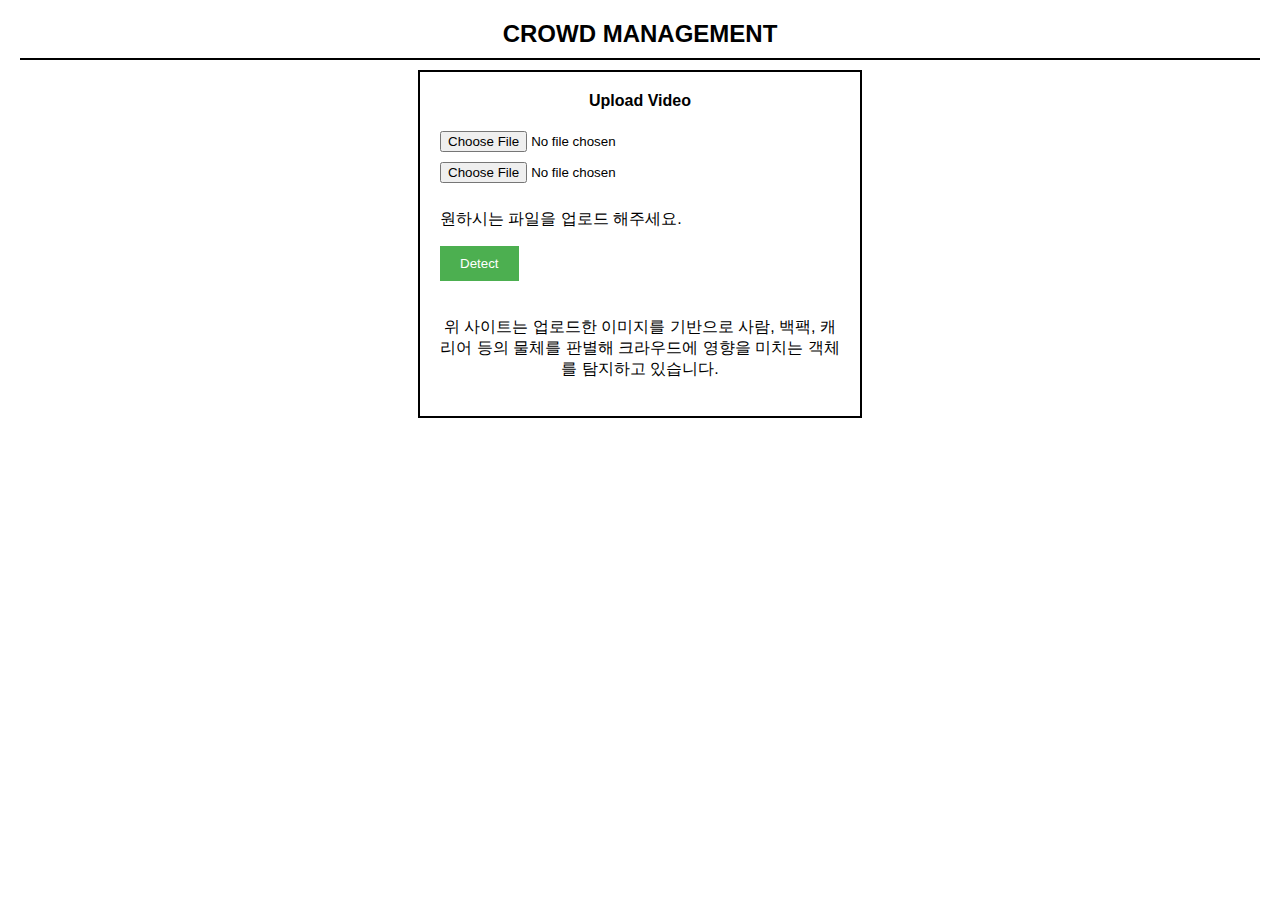
==== yolov5/templates/home_frame.html @ b8c1ad36 "20230608 image, video, frame 코드 분리" ====
<!DOCTYPE html>
<html lang="en">
<head>
    <meta charset="UTF-8">
    <meta http-equiv="X-UA-Compatible" content="IE=edge">
    <meta name="viewport" content="width=device-width, initial-scale=1.0">
    <title>Upload Image</title>
    <link rel="stylesheet" href="https://cdnjs.cloudflare.com/ajax/libs/font-awesome/5.15.3/css/all.min.css">
    <style>
        body {
            font-family: Arial, sans-serif;
            margin: 0;
            padding: 20px;
        }
        .logo {
            font-size: 24px;
            font-weight: bold;
            text-transform: uppercase;
            margin-bottom: 10px;
            border-bottom: 2px solid black;
            padding-bottom: 10px;
            display: flex;
            justify-content: center;
        }
        .upload-form {
            display: flex;
            flex-direction: column;
            align-items: center;
            max-width: 400px;
            margin: 0 auto;
            border: 2px solid black;
            padding: 20px;
        }
        .upload-form h4 {
            margin-top: 0;
        }
        .upload-form input[type="file"] {
            margin-bottom: 10px;
        }
        .upload-form input[type="submit"] {
            padding: 10px 20px;
            background-color: #4caf50;
            color: #fff;
            border: none;
            cursor: pointer;
            transition: background-color 0.3s;
            margin-left: auto;
            margin-right: auto;
        }
        .upload-form input[type="submit"]:hover {
            background-color: #45a049;
        }
        .description {
            text-align: center;
            margin-top: 20px;
        }
    </style>
    <script>
        function checkUpload(event) {
            var fileInput = document.getElementById('file');
            if (!fileInput.value) {
                event.preventDefault();
                alert("파일을 업로드해주세요.");
            }
        }
    </script>
</head>
<body>
    <div class="logo">Crowd Management</div>
    <div class="upload-form">
        <h4>Upload Video</h4>
        <form action="{{ url_for('process_image') }}" method="POST" enctype="multipart/form-data">
            <input type="file" id="file-1" name="video" accept="video/mp4">
            <input type="file" id="file-2" name="video" accept="video/mp4">
            <p>원하시는 파일을 업로드 해주세요.</p>
            <input type="submit" value="Detect" onclick="checkUpload(event)">
        </form>
        <div class="description">
            <p>위 사이트는 업로드한 이미지를 기반으로 사람, 백팩, 캐리어 등의 물체를 판별해 크라우드에 영향을 미치는 객체를 탐지하고 있습니다.</p>
        </div>
    </div>
</body>
</html>
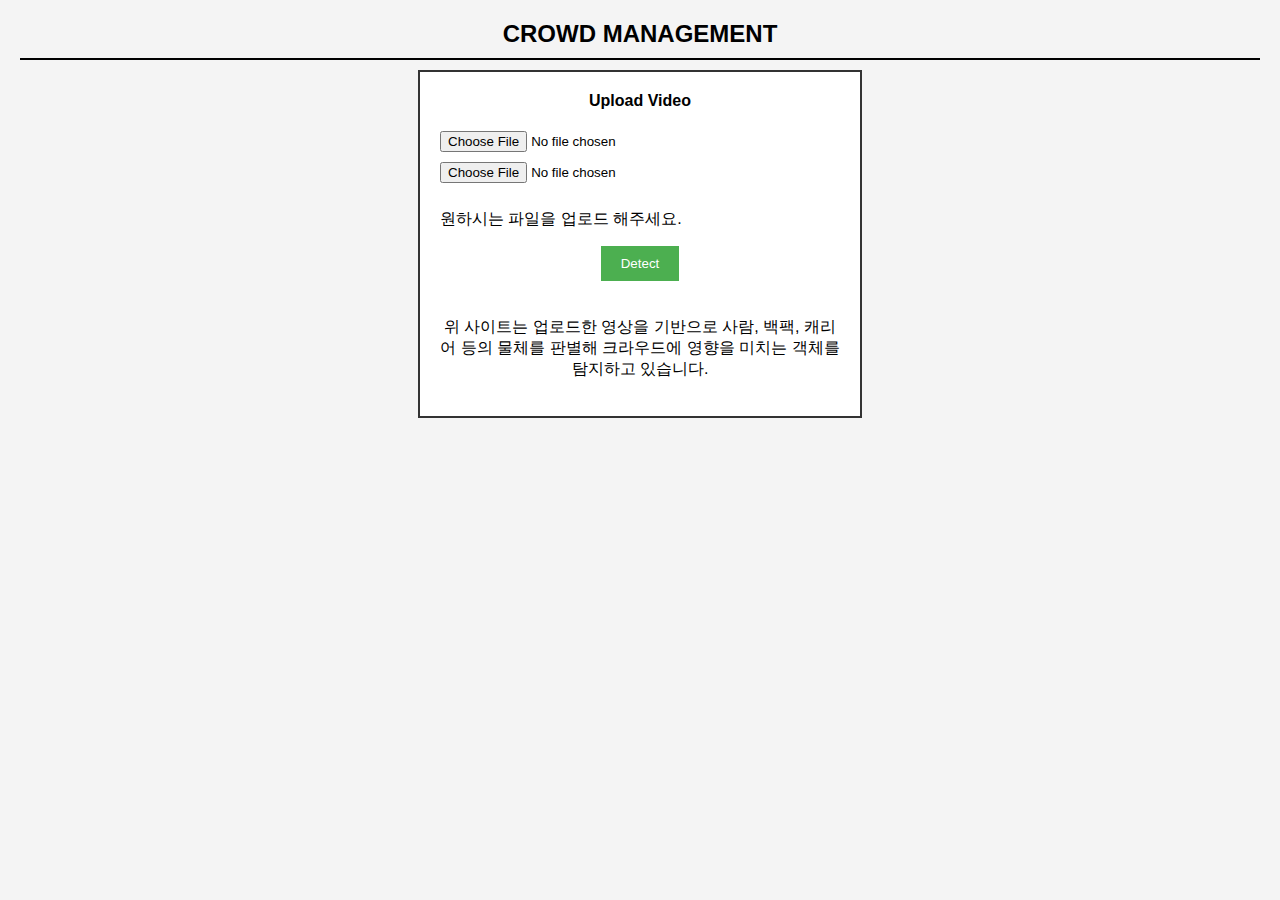
==== commit 82f0d866: "20230608 tracking 기능 수정" ====
--- a/yolov5/templates/home_frame.html
+++ b/yolov5/templates/home_frame.html
@@ -11,6 +11,7 @@
             font-family: Arial, sans-serif;
             margin: 0;
             padding: 20px;
+            background-color: #f4f4f4;
         }
         .logo {
             font-size: 24px;
@@ -28,8 +29,9 @@
             align-items: center;
             max-width: 400px;
             margin: 0 auto;
-            border: 2px solid black;
+            border: 2px solid #333;
             padding: 20px;
+            background-color: #fff;
         }
         .upload-form h4 {
             margin-top: 0;
@@ -57,27 +59,33 @@
     </style>
     <script>
         function checkUpload(event) {
-            var fileInput = document.getElementById('file');
-            if (!fileInput.value) {
+            var fileInputs = document.querySelectorAll('.upload-form input[type="file"]');
+            var uploadedFiles = 0;
+            for (var i = 0; i < fileInputs.length; i++) {
+                if (fileInputs[i].value) {
+                    uploadedFiles++;
+                }
+            }
+            if (uploadedFiles < 2) {
                 event.preventDefault();
-                alert("파일을 업로드해주세요.");
+                alert("두 개의 파일을 업로드해주세요.");
             }
         }
     </script>
 </head>
 <body>
     <div class="logo">Crowd Management</div>
-    <div class="upload-form">
+    <div class="upload-form">     
         <h4>Upload Video</h4>
         <form action="{{ url_for('process_image') }}" method="POST" enctype="multipart/form-data">
             <input type="file" id="file-1" name="video" accept="video/mp4">
             <input type="file" id="file-2" name="video" accept="video/mp4">
             <p>원하시는 파일을 업로드 해주세요.</p>
-            <input type="submit" value="Detect" onclick="checkUpload(event)">
+            <center><input type="submit" value="Detect" onclick="checkUpload(event)"></center>
         </form>
         <div class="description">
-            <p>위 사이트는 업로드한 이미지를 기반으로 사람, 백팩, 캐리어 등의 물체를 판별해 크라우드에 영향을 미치는 객체를 탐지하고 있습니다.</p>
+            <p>위 사이트는 업로드한 영상을 기반으로 사람, 백팩, 캐리어 등의 물체를 판별해 크라우드에 영향을 미치는 객체를 탐지하고 있습니다.</p>
         </div>
     </div>
 </body>
-</html>+</html>
